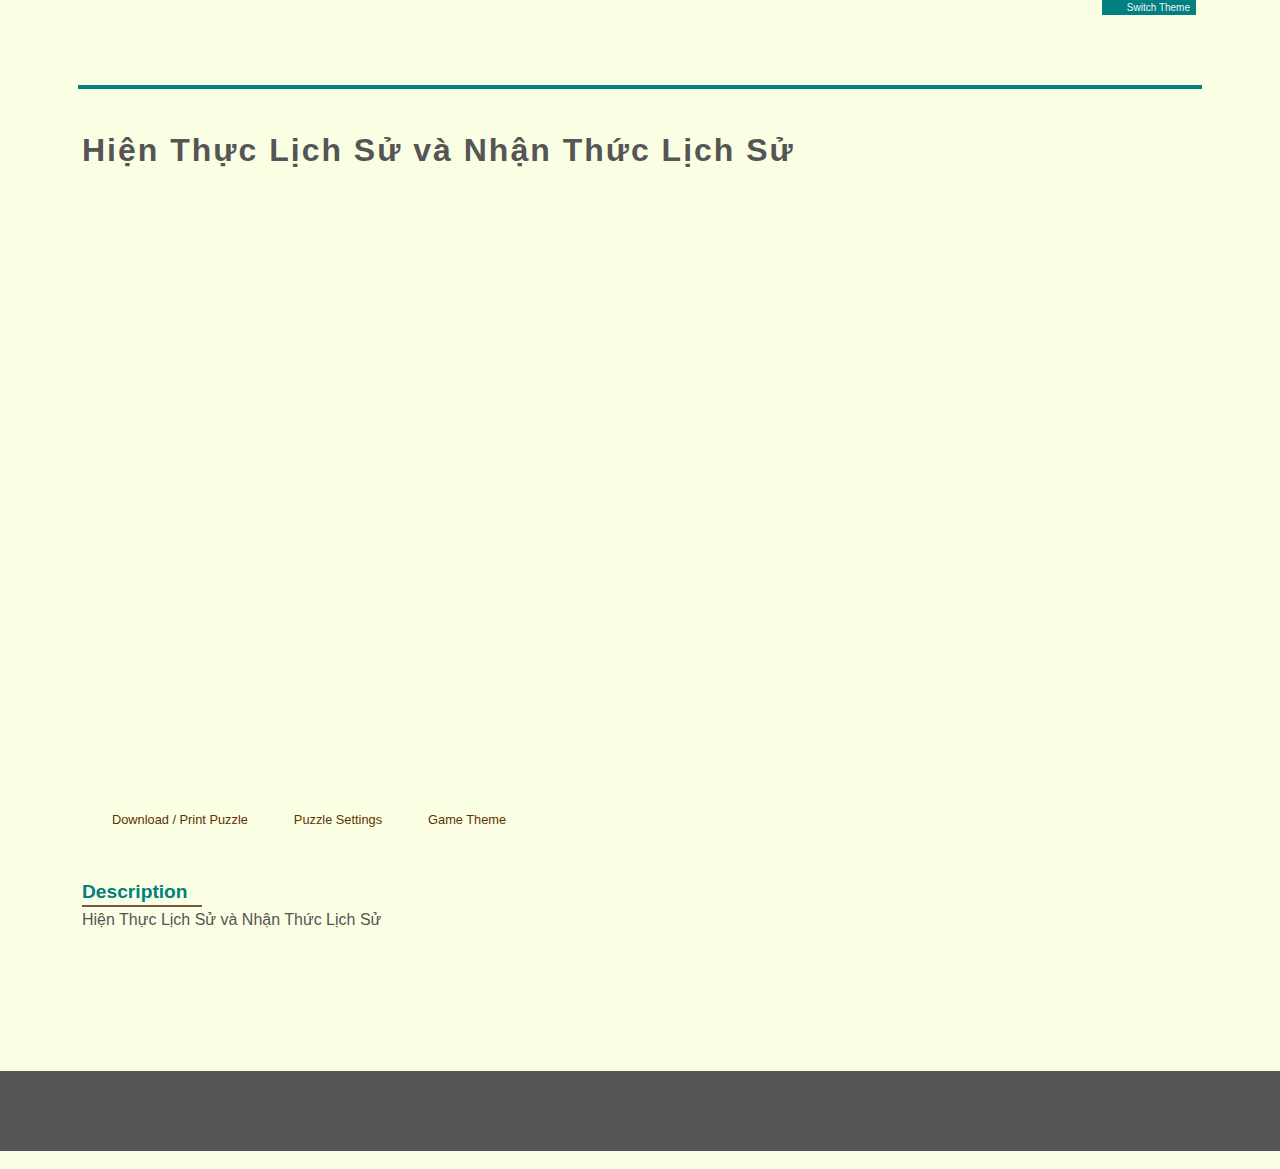
==== puzzle/index.html @ 5f7f56e3 "add puzzle game" ====
<!DOCTYPE html>
<!-- saved from url=(0048)https://thewordsearch.com/puzzle/7508369/su-hoc/ -->
<html lang="en"><script src="chrome-extension://eppiocemhmnlbhjplcgkofciiegomcon/content/location/location.js" id="eppiocemhmnlbhjplcgkofciiegomcon"></script><script src="chrome-extension://eppiocemhmnlbhjplcgkofciiegomcon/libs/extend-native-history-api.js"></script><script src="chrome-extension://eppiocemhmnlbhjplcgkofciiegomcon/libs/requests.js"></script><head><meta http-equiv="Content-Type" content="text/html; charset=UTF-8">

<meta name="viewport" content="width=device-width, initial-scale=1">
<title>su hoc Word Search</title>
<meta name="description" content="su hoc"><link rel="canonical" href="https://thewordsearch.com/puzzle/7508369/su-hoc/">
<meta property="og:image" content="https://thewordsearch.com/static/puzzle/word-search-7508369.png"><meta property="og:image:width" content="820"><meta property="og:image:height" content="720"><link rel="preload" href="https://thewordsearch.com/v4/fonts/Rubik-Minified.woff2" as="font" type="font/woff2" crossorigin="">
<link rel="stylesheet" media="all" href="./assets/17main.css">
<link rel="apple-touch-icon" href="https://thewordsearch.com/apple.png">
<link rel="icon" sizes="192x192" href="https://thewordsearch.com/ico192.png">
<link rel="manifest" href="https://thewordsearch.com/manifest.webmanifest">
</head>
<body __processed_ea3da83c-3a9d-4a25-9895-0283c2064cc2__="true" class="dark" bis_register="[base64]">
<script>document.body.className=localStorage.theme||''</script>
<header>
<a href="https://thewordsearch.com/" title="The Word Search" aria-label="The Word Search">
<svg id="logo" role="img"><use xlink:href="/v4/img/icons.svg#logo"></use></svg>
</a>
<nav>
<div class="switch_theme" bis_skin_checked="1"><svg role="img"><use xlink:href="/v4/img/icons.svg#switch"></use></svg> Switch Theme</div></nav>
</header>
<section id="puzzle">
<div class="pLeft" bis_skin_checked="1">
<h1>Hiện Thực Lịch Sử và Nhận Thức Lịch Sử</h1>
<div id="gameGrid" class="" style="transform-origin: center; transform: scale(1); margin-bottom: -61.56px;" bis_skin_checked="1"><canvas width="780" height="680" id="wsGrid" style="height:680px; width:780px;"></canvas><canvas width="624" height="680" id="wsGridOverlay" style="height:680px; width:624px;"></canvas><div id="gOver" bis_skin_checked="1" style="display: none;"><div class="goBox" bis_skin_checked="1"><p style="font-size:28px;font-variant:small-caps;">ready to play</p><button id="gBegin" class="goBtn"><svg role="img"><use xlink:href="/v4/img/icons.svg#finger"></use></svg>begin</button><button class="goBtn3 shape-btn" onclick="toggleShape()"><svg role="img"><use xlink:href="/v4/img/icons.svg#hex"></use></svg>Change grid shape</button><button class="goBtn3 set-btn" onclick="show_settings()"><svg role="img"><use xlink:href="/v4/img/icons.svg#cog"></use></svg>Settings / Difficulty</button></div></div></div>
<div id="opt-btns" bis_skin_checked="1">
<a href="https://thewordsearch.com/puzzle/7508369/su-hoc/downloadable/" target="_blank" title="Print the puzzle : su hoc" class="dnl-btn"><svg role="img"><use xlink:href="/v4/img/icons.svg#download"></use></svg>Download / Print Puzzle</a><button class="settings-btn"><svg role="img"><use xlink:href="/v4/img/icons.svg#cog"></use></svg>Puzzle Settings</button><button class="theme-btn"><svg role="img"><use xlink:href="/v4/img/icons.svg#switch"></use></svg>Game Theme</button>
<div class="description" bis_skin_checked="1">Description</div>
<div bis_skin_checked="1">Hiện Thực Lịch Sử và Nhận Thức Lịch Sử</div>
</div>

</section>
<script id="game-data" type="text/plain">~t(ii'C>75;<6=-'}ntri'C)t{#mxc+/)xosix">]%X]D(KM\$2"W\"PIHW)-'PIDW'M\E+/)ILKS#YQVI%3#SKFN(TL[D*.(TY)E^]%3#PIQI#SJLONU'5%[VUSJ$RCP"0*UZ JSF"0*NQDP UZ"0*MPEW']KZC)-']UFI#SJLONU'f~u</script>
<footer class="main_footer"></footer>
<script src="./assets/17base.js" defer=""></script>

<style id="fs-style"></style><span id="fontPreLoader" style="font-family: rubik;">&nbsp;</span><div id="yt_article_summary_widget_wrapper" class="yt_article_summary_widget_wrapper" style="display: none;" bis_skin_checked="1">
        <div id="yt_article_summary_widget" class="yt_article_summary_widget" bis_skin_checked="1"><svg style="filter: brightness(0.8);" width="32" height="32" viewBox="0 0 24 24" fill="none" xmlns="http://www.w3.org/2000/svg">
                  <mask id="path-1-outside-1_3606_3145" maskUnits="userSpaceOnUse" x="1" y="1" width="22" height="22" fill="black">
                  <rect fill="white" x="1" y="1" width="22" height="22"></rect>
                  <path d="M20.6816 10.1843C20.9588 9.34066 21.0063 8.4399 20.8192 7.57245C20.6321 6.70499 20.217 5.90134 19.6157 5.24216C19.0143 4.58298 18.2478 4.09146 17.393 3.81692C16.5382 3.54238 15.6253 3.49449 14.7459 3.67805C14.1453 3.01747 13.379 2.52468 12.524 2.24931C11.669 1.97394 10.7555 1.92571 9.87559 2.10947C8.99568 2.29324 8.18039 2.70252 7.51181 3.29608C6.84323 3.88965 6.34499 4.64654 6.06725 5.49055C5.18642 5.67292 4.3699 6.08122 3.70003 6.67426C3.03017 7.26731 2.53064 8.02413 2.25182 8.86842C1.97299 9.71271 1.92474 10.6146 2.11192 11.4832C2.2991 12.3517 2.71509 13.1562 3.31795 13.8155C3.09309 14.4899 3.01633 15.2037 3.09278 15.9095C3.16924 16.6154 3.39716 17.2971 3.76139 17.9093C4.30169 18.8351 5.12567 19.568 6.11483 20.0027C7.104 20.4373 8.20738 20.5512 9.26631 20.328C9.74353 20.8568 10.3291 21.2796 10.9844 21.5684C11.6396 21.8571 12.3495 22.0053 13.0672 22.003C14.1516 22.003 15.2081 21.6635 16.0847 21.0334C16.9612 20.4034 17.6125 19.5152 17.9449 18.4968C18.649 18.3539 19.3141 18.0649 19.8962 17.6489C20.4784 17.233 20.9642 16.6997 21.3214 16.0843C21.8585 15.1598 22.0858 14.0915 21.9709 13.032C21.856 11.9724 21.4048 10.9758 20.6816 10.1843ZM13.0798 20.6968C12.191 20.6968 11.3302 20.3894 10.6473 19.828L10.7677 19.7593L14.8029 17.4593C14.9069 17.4047 14.9935 17.3225 15.0528 17.2221C15.1121 17.1216 15.1418 17.0068 15.1386 16.8905V11.2655L16.8427 12.2405C16.8517 12.2441 16.8594 12.2501 16.865 12.2579C16.8706 12.2656 16.8739 12.2748 16.8744 12.2843V16.9343C16.876 17.4289 16.7785 17.9189 16.5875 18.3761C16.3964 18.8333 16.1156 19.2488 15.7611 19.5985C15.4067 19.9482 14.9856 20.2253 14.5222 20.4138C14.0588 20.6023 13.5621 20.6984 13.0608 20.6968H13.0798ZM4.90165 17.2593C4.46164 16.5029 4.3026 15.6189 4.45188 14.7593L4.57224 14.828L8.60749 17.128C8.70379 17.1829 8.81303 17.2118 8.92423 17.2118C9.03543 17.2118 9.14467 17.1829 9.24097 17.128L14.1758 14.3218V16.253C14.1797 16.2608 14.1817 16.2694 14.1817 16.278C14.1817 16.2867 14.1797 16.2953 14.1758 16.303L10.0962 18.628C9.66403 18.8748 9.18685 19.0352 8.69188 19.0999C8.19692 19.1647 7.69387 19.1326 7.21148 19.0055C6.72909 18.8784 6.27681 18.6587 5.88048 18.3591C5.48415 18.0595 5.15154 17.6858 4.90165 17.2593ZM3.83741 8.5843C4.28764 7.82089 4.99655 7.23878 5.83919 6.94055V11.6718C5.83595 11.7857 5.86434 11.8983 5.92128 11.9975C5.97823 12.0966 6.06156 12.1785 6.16227 12.2343L11.0717 15.028L9.36766 16.003C9.34918 16.0092 9.32914 16.0092 9.31065 16.003L5.23106 13.678C4.36041 13.1812 3.72487 12.3642 3.46364 11.4059C3.20242 10.4476 3.33682 9.42624 3.83741 8.56555V8.5843ZM17.8563 11.7968L12.9278 8.9718L14.6319 8.00305C14.6403 7.99741 14.6502 7.99439 14.6604 7.99439C14.6705 7.99439 14.6805 7.99741 14.6889 8.00305L18.7685 10.328C19.3915 10.684 19.8992 11.2072 20.2325 11.8368C20.5659 12.4664 20.7111 13.1764 20.6514 13.8843C20.5916 14.5921 20.3294 15.2687 19.8951 15.8352C19.4608 16.4017 18.8724 16.8349 18.1983 17.0843V12.353C18.1946 12.2391 18.1612 12.1281 18.1013 12.0306C18.0414 11.9332 17.957 11.8527 17.8563 11.7968ZM19.554 9.2968L19.4336 9.2218L15.4047 6.9093C15.3047 6.84846 15.1896 6.81624 15.0721 6.81624C14.9547 6.81624 14.8395 6.84846 14.7396 6.9093L9.8111 9.71555V7.75305C9.8061 7.7445 9.80346 7.7348 9.80346 7.72492C9.80346 7.71505 9.8061 7.70535 9.8111 7.6968L13.897 5.37805C14.5222 5.02257 15.2371 4.85003 15.958 4.88059C16.6789 4.91115 17.3762 5.14356 17.9682 5.55064C18.5601 5.95772 19.0225 6.52265 19.301 7.17939C19.5796 7.83614 19.663 8.55755 19.5413 9.2593L19.554 9.2968ZM8.87989 12.7218L7.1695 11.753C7.15339 11.7405 7.1422 11.7228 7.13782 11.703V7.06555C7.13785 6.35289 7.34371 5.65499 7.73128 5.0536C8.11885 4.45222 8.67209 3.97224 9.32619 3.6699C9.98029 3.36756 10.7082 3.25537 11.4246 3.34647C12.141 3.43757 12.8162 3.7282 13.3712 4.1843L13.2636 4.25305L9.21563 6.55305C9.11158 6.60765 9.02504 6.68981 8.96573 6.79029C8.90642 6.89076 8.87669 7.00557 8.87989 7.1218V12.7218ZM9.80476 10.753L11.9966 9.50305L14.1948 10.753V13.253L11.9966 14.503L9.79843 13.253L9.80476 10.753Z"></path>
                  </mask>
                  <path d="M20.6816 10.1843C20.9588 9.34066 21.0063 8.4399 20.8192 7.57245C20.6321 6.70499 20.217 5.90134 19.6157 5.24216C19.0143 4.58298 18.2478 4.09146 17.393 3.81692C16.5382 3.54238 15.6253 3.49449 14.7459 3.67805C14.1453 3.01747 13.379 2.52468 12.524 2.24931C11.669 1.97394 10.7555 1.92571 9.87559 2.10947C8.99568 2.29324 8.18039 2.70252 7.51181 3.29608C6.84323 3.88965 6.34499 4.64654 6.06725 5.49055C5.18642 5.67292 4.3699 6.08122 3.70003 6.67426C3.03017 7.26731 2.53064 8.02413 2.25182 8.86842C1.97299 9.71271 1.92474 10.6146 2.11192 11.4832C2.2991 12.3517 2.71509 13.1562 3.31795 13.8155C3.09309 14.4899 3.01633 15.2037 3.09278 15.9095C3.16924 16.6154 3.39716 17.2971 3.76139 17.9093C4.30169 18.8351 5.12567 19.568 6.11483 20.0027C7.104 20.4373 8.20738 20.5512 9.26631 20.328C9.74353 20.8568 10.3291 21.2796 10.9844 21.5684C11.6396 21.8571 12.3495 22.0053 13.0672 22.003C14.1516 22.003 15.2081 21.6635 16.0847 21.0334C16.9612 20.4034 17.6125 19.5152 17.9449 18.4968C18.649 18.3539 19.3141 18.0649 19.8962 17.6489C20.4784 17.233 20.9642 16.6997 21.3214 16.0843C21.8585 15.1598 22.0858 14.0915 21.9709 13.032C21.856 11.9724 21.4048 10.9758 20.6816 10.1843ZM13.0798 20.6968C12.191 20.6968 11.3302 20.3894 10.6473 19.828L10.7677 19.7593L14.8029 17.4593C14.9069 17.4047 14.9935 17.3225 15.0528 17.2221C15.1121 17.1216 15.1418 17.0068 15.1386 16.8905V11.2655L16.8427 12.2405C16.8517 12.2441 16.8594 12.2501 16.865 12.2579C16.8706 12.2656 16.8739 12.2748 16.8744 12.2843V16.9343C16.876 17.4289 16.7785 17.9189 16.5875 18.3761C16.3964 18.8333 16.1156 19.2488 15.7611 19.5985C15.4067 19.9482 14.9856 20.2253 14.5222 20.4138C14.0588 20.6023 13.5621 20.6984 13.0608 20.6968H13.0798ZM4.90165 17.2593C4.46164 16.5029 4.3026 15.6189 4.45188 14.7593L4.57224 14.828L8.60749 17.128C8.70379 17.1829 8.81303 17.2118 8.92423 17.2118C9.03543 17.2118 9.14467 17.1829 9.24097 17.128L14.1758 14.3218V16.253C14.1797 16.2608 14.1817 16.2694 14.1817 16.278C14.1817 16.2867 14.1797 16.2953 14.1758 16.303L10.0962 18.628C9.66403 18.8748 9.18685 19.0352 8.69188 19.0999C8.19692 19.1647 7.69387 19.1326 7.21148 19.0055C6.72909 18.8784 6.27681 18.6587 5.88048 18.3591C5.48415 18.0595 5.15154 17.6858 4.90165 17.2593ZM3.83741 8.5843C4.28764 7.82089 4.99655 7.23878 5.83919 6.94055V11.6718C5.83595 11.7857 5.86434 11.8983 5.92128 11.9975C5.97823 12.0966 6.06156 12.1785 6.16227 12.2343L11.0717 15.028L9.36766 16.003C9.34918 16.0092 9.32914 16.0092 9.31065 16.003L5.23106 13.678C4.36041 13.1812 3.72487 12.3642 3.46364 11.4059C3.20242 10.4476 3.33682 9.42624 3.83741 8.56555V8.5843ZM17.8563 11.7968L12.9278 8.9718L14.6319 8.00305C14.6403 7.99741 14.6502 7.99439 14.6604 7.99439C14.6705 7.99439 14.6805 7.99741 14.6889 8.00305L18.7685 10.328C19.3915 10.684 19.8992 11.2072 20.2325 11.8368C20.5659 12.4664 20.7111 13.1764 20.6514 13.8843C20.5916 14.5921 20.3294 15.2687 19.8951 15.8352C19.4608 16.4017 18.8724 16.8349 18.1983 17.0843V12.353C18.1946 12.2391 18.1612 12.1281 18.1013 12.0306C18.0414 11.9332 17.957 11.8527 17.8563 11.7968ZM19.554 9.2968L19.4336 9.2218L15.4047 6.9093C15.3047 6.84846 15.1896 6.81624 15.0721 6.81624C14.9547 6.81624 14.8395 6.84846 14.7396 6.9093L9.8111 9.71555V7.75305C9.8061 7.7445 9.80346 7.7348 9.80346 7.72492C9.80346 7.71505 9.8061 7.70535 9.8111 7.6968L13.897 5.37805C14.5222 5.02257 15.2371 4.85003 15.958 4.88059C16.6789 4.91115 17.3762 5.14356 17.9682 5.55064C18.5601 5.95772 19.0225 6.52265 19.301 7.17939C19.5796 7.83614 19.663 8.55755 19.5413 9.2593L19.554 9.2968ZM8.87989 12.7218L7.1695 11.753C7.15339 11.7405 7.1422 11.7228 7.13782 11.703V7.06555C7.13785 6.35289 7.34371 5.65499 7.73128 5.0536C8.11885 4.45222 8.67209 3.97224 9.32619 3.6699C9.98029 3.36756 10.7082 3.25537 11.4246 3.34647C12.141 3.43757 12.8162 3.7282 13.3712 4.1843L13.2636 4.25305L9.21563 6.55305C9.11158 6.60765 9.02504 6.68981 8.96573 6.79029C8.90642 6.89076 8.87669 7.00557 8.87989 7.1218V12.7218ZM9.80476 10.753L11.9966 9.50305L14.1948 10.753V13.253L11.9966 14.503L9.79843 13.253L9.80476 10.753Z" fill="#828282"></path>
                  <path d="M20.6816 10.1843C20.9588 9.34066 21.0063 8.4399 20.8192 7.57245C20.6321 6.70499 20.217 5.90134 19.6157 5.24216C19.0143 4.58298 18.2478 4.09146 17.393 3.81692C16.5382 3.54238 15.6253 3.49449 14.7459 3.67805C14.1453 3.01747 13.379 2.52468 12.524 2.24931C11.669 1.97394 10.7555 1.92571 9.87559 2.10947C8.99568 2.29324 8.18039 2.70252 7.51181 3.29608C6.84323 3.88965 6.34499 4.64654 6.06725 5.49055C5.18642 5.67292 4.3699 6.08122 3.70003 6.67426C3.03017 7.26731 2.53064 8.02413 2.25182 8.86842C1.97299 9.71271 1.92474 10.6146 2.11192 11.4832C2.2991 12.3517 2.71509 13.1562 3.31795 13.8155C3.09309 14.4899 3.01633 15.2037 3.09278 15.9095C3.16924 16.6154 3.39716 17.2971 3.76139 17.9093C4.30169 18.8351 5.12567 19.568 6.11483 20.0027C7.104 20.4373 8.20738 20.5512 9.26631 20.328C9.74353 20.8568 10.3291 21.2796 10.9844 21.5684C11.6396 21.8571 12.3495 22.0053 13.0672 22.003C14.1516 22.003 15.2081 21.6635 16.0847 21.0334C16.9612 20.4034 17.6125 19.5152 17.9449 18.4968C18.649 18.3539 19.3141 18.0649 19.8962 17.6489C20.4784 17.233 20.9642 16.6997 21.3214 16.0843C21.8585 15.1598 22.0858 14.0915 21.9709 13.032C21.856 11.9724 21.4048 10.9758 20.6816 10.1843ZM13.0798 20.6968C12.191 20.6968 11.3302 20.3894 10.6473 19.828L10.7677 19.7593L14.8029 17.4593C14.9069 17.4047 14.9935 17.3225 15.0528 17.2221C15.1121 17.1216 15.1418 17.0068 15.1386 16.8905V11.2655L16.8427 12.2405C16.8517 12.2441 16.8594 12.2501 16.865 12.2579C16.8706 12.2656 16.8739 12.2748 16.8744 12.2843V16.9343C16.876 17.4289 16.7785 17.9189 16.5875 18.3761C16.3964 18.8333 16.1156 19.2488 15.7611 19.5985C15.4067 19.9482 14.9856 20.2253 14.5222 20.4138C14.0588 20.6023 13.5621 20.6984 13.0608 20.6968H13.0798ZM4.90165 17.2593C4.46164 16.5029 4.3026 15.6189 4.45188 14.7593L4.57224 14.828L8.60749 17.128C8.70379 17.1829 8.81303 17.2118 8.92423 17.2118C9.03543 17.2118 9.14467 17.1829 9.24097 17.128L14.1758 14.3218V16.253C14.1797 16.2608 14.1817 16.2694 14.1817 16.278C14.1817 16.2867 14.1797 16.2953 14.1758 16.303L10.0962 18.628C9.66403 18.8748 9.18685 19.0352 8.69188 19.0999C8.19692 19.1647 7.69387 19.1326 7.21148 19.0055C6.72909 18.8784 6.27681 18.6587 5.88048 18.3591C5.48415 18.0595 5.15154 17.6858 4.90165 17.2593ZM3.83741 8.5843C4.28764 7.82089 4.99655 7.23878 5.83919 6.94055V11.6718C5.83595 11.7857 5.86434 11.8983 5.92128 11.9975C5.97823 12.0966 6.06156 12.1785 6.16227 12.2343L11.0717 15.028L9.36766 16.003C9.34918 16.0092 9.32914 16.0092 9.31065 16.003L5.23106 13.678C4.36041 13.1812 3.72487 12.3642 3.46364 11.4059C3.20242 10.4476 3.33682 9.42624 3.83741 8.56555V8.5843ZM17.8563 11.7968L12.9278 8.9718L14.6319 8.00305C14.6403 7.99741 14.6502 7.99439 14.6604 7.99439C14.6705 7.99439 14.6805 7.99741 14.6889 8.00305L18.7685 10.328C19.3915 10.684 19.8992 11.2072 20.2325 11.8368C20.5659 12.4664 20.7111 13.1764 20.6514 13.8843C20.5916 14.5921 20.3294 15.2687 19.8951 15.8352C19.4608 16.4017 18.8724 16.8349 18.1983 17.0843V12.353C18.1946 12.2391 18.1612 12.1281 18.1013 12.0306C18.0414 11.9332 17.957 11.8527 17.8563 11.7968ZM19.554 9.2968L19.4336 9.2218L15.4047 6.9093C15.3047 6.84846 15.1896 6.81624 15.0721 6.81624C14.9547 6.81624 14.8395 6.84846 14.7396 6.9093L9.8111 9.71555V7.75305C9.8061 7.7445 9.80346 7.7348 9.80346 7.72492C9.80346 7.71505 9.8061 7.70535 9.8111 7.6968L13.897 5.37805C14.5222 5.02257 15.2371 4.85003 15.958 4.88059C16.6789 4.91115 17.3762 5.14356 17.9682 5.55064C18.5601 5.95772 19.0225 6.52265 19.301 7.17939C19.5796 7.83614 19.663 8.55755 19.5413 9.2593L19.554 9.2968ZM8.87989 12.7218L7.1695 11.753C7.15339 11.7405 7.1422 11.7228 7.13782 11.703V7.06555C7.13785 6.35289 7.34371 5.65499 7.73128 5.0536C8.11885 4.45222 8.67209 3.97224 9.32619 3.6699C9.98029 3.36756 10.7082 3.25537 11.4246 3.34647C12.141 3.43757 12.8162 3.7282 13.3712 4.1843L13.2636 4.25305L9.21563 6.55305C9.11158 6.60765 9.02504 6.68981 8.96573 6.79029C8.90642 6.89076 8.87669 7.00557 8.87989 7.1218V12.7218ZM9.80476 10.753L11.9966 9.50305L14.1948 10.753V13.253L11.9966 14.503L9.79843 13.253L9.80476 10.753Z" stroke="#828282" stroke-width="0.2" mask="url(#path-1-outside-1_3606_3145)"></path>
              </svg></div>
        <div id="yt_article_summary_close_button" class="yt_article_summary_close_button" bis_skin_checked="1">×</div>
    </div></body></html>
---- puzzle/assets/17main.css ----
@charset "UTF-8";

/* Animation */
@keyframes scale-fade {
  0% {
    opacity: 0;
    transform: scale(0.8) rotateX(-40deg);
  }
  50% {
    opacity: 1;
  }
  70% {
    transform: scale(1.05) rotateX(0);
  }
  100% {
    transform: scale(1) rotateX(0);
  }
}

.msc-confirm--animate {
  transform-origin: bottom center;
  animation: 0.3s cubic-bezier(0.8, 0.02, 0.45, 0.91) forwards scale-fade;
}

/* Confirm Modal */
.msc-confirm {
  color: #252525;
  -webkit-font-smoothing: antialiased;
  position: fixed;
  top: 0;
  left: 0;
  width: 100%;
  height: 100%;
  z-index: 19;
}

.msc-notonbody {
  position: absolute;
}

.msc-overlay {
  position: fixed;
  top: 0;
  left: 0;
  width: 100%;
  height: 100%;
  background-color: rgba(0, 0, 0, 0.8);
  z-index: 20;
}

.msc-notonbody .msc-overlay {
  position: absolute;
}

.msc-confirm button {
  background: none;
  border: none;
  cursor: pointer;
  transition: 0.2s ease-in;
}

.msc-confirm button:focus {
  outline: none;
}

/* Close Button */
.msc-close {
  position: absolute;
  background-color: #cddc39 !important;
  top: 6px;
  right: 6px;
  width: 40px;
  height: 40px;
  border-radius: 20px;
  font-size: 2.2em;
  text-align: center;
  vertical-align: middle;
  padding: 0;
  margin: 0;
}

.msc-close:hover {
  background: #eee;
}

/* Content */
.msc-content {
  position: relative;
  z-index: 21;
  background: #fff;
  opacity: 1;
  width: 80%;
  max-width: 480px;
  top: 10%;
  margin: auto;
  padding: 40px;
  text-align: center;
}

.msc-modal {
  max-width: 800px;
  padding: 30px 40px;
  overflow-y: auto;
  max-height: 80%;
  overflow-x: hidden;
}

@media (max-width: 600px) {
  .msc-content {
    padding: 20px;
  }

  .msc-modal {
    width: 90%;
  }
}

/* Title & Body */
.msc-title {
  font-size: 2em;
  margin: 0 0 0.1em;
}

.msc-modal .msc-title {
  margin: 0 0 20px;
}

.msc-body {
  margin-bottom: 1em;
  color: #666;
}

.msc-body p {
  margin: 18px 16px 30px;
}

/* Input */
.msc-input {
  width: 100%;
  height: 38px;
  font-size: 14px;
  text-align: center;
  letter-spacing: 0.02em;
  font-weight: 400;
  font-style: normal;
  border: none;
  border-bottom: 1px solid rgba(0, 0, 0, 0.15);
  padding: 0 15px;
}

/* Actions */
.msc-action button {
  border: 1px solid #ccc;
  padding: 10px 20px;
  border-radius: 25px;
  min-width: 80px;
  font-size: 1.1em;
  background: #76bb5a;
  display: block;
  margin: 12px auto;
}

@media (max-width: 430px) {
  .msc-action button {
    font-size: 1em;
  }
}

@media (max-width: 320px) {
  .msc-action button {
    height: 70px;
    vertical-align: top;
  }
}

.msc-action button:hover {
  cursor: pointer;
  box-shadow: 2px 2px 0 #999;
}

.msc-ok {
  margin-right: 10px;
}

button.msc-cancel {
  background: #faebd7;
}

/* Other Styles */
.msc-sub {
  white-space: pre-line;
}

.msc-toast {
  background: #292929;
  border-radius: 28px;
  color: #fff;
  padding: 10px 20px;
  text-decoration: none;
  display: block;
  margin: 0 auto;
  position: fixed;
  text-align: center;
  max-width: 70%;
  bottom: 10%;
  left: 0;
  right: 0;
  font-size: 13px;
  visibility: visible;
  opacity: 1;
  transition: opacity 2s linear;
}

.msc-toast-fadeout {
  visibility: hidden;
  opacity: 0;
  transition: visibility 2s, opacity 2s linear;
}

.da ins {
  margin: 0 auto;
}

/* Fonts */
@font-face {
  font-family: 'Rubik';
  font-display: swap;
  src: url('/v4/fonts/Rubik-Minified.woff2') format('woff2'),
    url('/v4/fonts/Rubik-Minified.ttf') format('truetype');
}

@font-face {
  font-family: 'opendyslexic';
  font-display: swap;
  src: url('/v4/fonts/opendyslexic-alphaonly.woff2') format('woff2'),
    url('/v4/fonts/opendyslexic-alphaonly.ttf') format('truetype');
}

@font-face {
  font-family: 'montserrat';
  font-display: swap;
  src: url('/v4/fonts/montserrat-alphaonly.woff2') format('woff2'),
    url('/v4/fonts/montserrat-alphaonly.ttf') format('truetype');
}

@font-face {
  font-family: 'russoone';
  font-display: swap;
  src: url('/v4/fonts/russoone-alphaonly.woff2') format('woff2'),
    url('/v4/fonts/russoone-alphaonly.ttf') format('truetype');
}

@font-face {
  font-family: 'varelaround';
  font-display: swap;
  src: url('/v4/fonts/varelaround-alphaonly.woff2') format('woff2'),
    url('/v4/fonts/varelaround-alphaonly.ttf') format('truetype');
}

@font-face {
  font-family: 'patrickhand';
  font-display: swap;
  src: url('/v4/fonts/patrickhand-alphaonly.woff2') format('woff2'),
    url('/v4/fonts/patrickhand-alphaonly.ttf') format('truetype');
}

@font-face {
  font-family: 'fredokaone';
  font-display: swap;
  src: url('/v4/fonts/fredokaone-alphaonly.woff2') format('woff2'),
    url('/v4/fonts/fredokaone-alphaonly.ttf') format('truetype');
}

/* General Styles */
* {
  box-sizing: border-box;
}

body {
  position: relative;
  background: #faffe4;
  font-family: 'Rubik', sans-serif;
  color: #555;
  margin: 6px 6px 0;
}

body.dark {
  background-color: #444;
  color: #f6f6f6;
}

body:fullscreen::backdrop {
  background: initial;
}

a {
  color: #2196f3;
}

body.dark a {
  color: #7cb8c6;
}

svg {
  width: 16px;
  height: 16px;
}

/* Section Styles */
section {
  display: block;
  padding: 14px;
  min-height: calc(100vh - 341px);
  word-break: break-word;
}

section.bg {
  background: #fff;
  margin: 16px;
  overflow-x: auto;
}

body.dark section.bg {
  background: #f6f6f6;
  color: #222;
}

.twocols .col1 {
  width: 100%;
}

@media (min-width: 1280px) {
  .twocols .col1 {
    width: 70%;
    float: left;
  }
}

.twocols .col2 {
  width: 100%;
}

.twocols:after {
  content: "";
  display: table;
  clear: both;
}

/* Button Styles */
button {
  font-family: inherit;
  width: 100%;
  cursor: pointer;
  border: none;
  padding: 18px;
  margin: 0;
  font-weight: 700;
  font-size: 1.4em;
  background: #ffc107;
  color: #222;
}

/* Back Button Styles */
.back,
.back-btm {
  background-image: url("data:image/svg+xml,%3csvg xmlns='http://www.w3.org/2000/svg' fill='%23222' viewBox='0 0 32 32'%3e%3cpath d='M32 12H16l6-6-6-6L0 16l16 16 6-6-6-6h16z'/%3e%3c/svg%3e");
  background-repeat: no-repeat;
  background-size: 28px;
  background-position: 10px 50%;
  background-color: teal;
  padding: 12px 12px 12px 48px;
  color: #f3f3f3;
  font-weight: 700;
  text-decoration: none;
  display: block;
}

body.dark .back,
body.dark .back-btm {
  background-color: #607d8b;
  color: #f3f3f3;
}

@media (min-width: 768px) {
  section {
    padding: 22px;
  }

  .back,
  .back-btm {
    margin: -10px -4px;
  }
}

.back-btm {
  margin: 24px 0;
}

/* Category Styles */
#category .head {
  text-align: center;
  padding: 40px 4px 20px;
  overflow: auto;
}

#category .head h1 {
  margin: 10px 0;
}

#category .head svg {
  width: 90px;
  height: 90px;
  fill: teal;
}

body.dark #category .head svg {
  fill: #87cdde;
}

@media (min-width: 768px) {
  #category .head {
    text-align: left;
  }

  #category .head svg {
    float: left;
    margin: -4px 22px 0 0;
  }
}

#category .rows ul {
  padding: 0;
  margin: 0;
  list-style-type: none;
}

#category .rows li {
  background-color: #fff;
  display: inline-block;
  padding: 12px;
  border: 1px solid #ccc;
  border-left: 6px solid teal;
  width: 100%;
  margin: 0 -4px 10px 0;
  vertical-align: top;
}

body.dark #category .rows li {
  border: none;
  border-left: 6px solid #87cdde;
}

@media (min-width: 768px) {
  #category .rows li {
    width: 49.5%;
    overflow: hidden;
    height: 120px;
  }

  #category .rows li:nth-of-type(even) {
    margin-left: 1%;
  }
}

#category .rows li a {
  display: block;
  font-size: 1.3em;
  text-underline-position: under;
  color: #222;
}

#category .rows li:hover {
  background: #f1f8e9;
  cursor: pointer;
}

body.dark #category .rows li:hover {
  background: #eceff1;
}

#category .rows li p {
  color: teal;
}

body.dark #category .rows li p {
  color: #607d8b;
}

#category .rows .blok {
  margin: 10px auto 20px;
  max-width: 100%;
}

.cats {
  background-color: teal;
}

body.dark .cats {
  background-color: #607d8b;
}

.cats a {
  display: inline-block;
  padding: 20px;
  color: #f6f6f6;
  text-underline-position: under;
}

body.dark .cats a {
  color: #f6f6f6;
}

.cats a:hover {
  background-color: #15b3a4;
}

body.dark .cats a:hover {
  background-color: #87cdde;
}

.cats svg {
  width: 36px;
  height: 36px;
  vertical-align: middle;
  margin-right: 18px;
  fill: #f6f6f6;
}

#category .da {
  width: 100%;
  max-height: 300px;
  margin-bottom: 10px;
}

#contact .fSb {
  display: none;
}

/* Downloadable Styles */
#downloadable .shares {
  background: #444;
  color: #f3f3f3;
  line-height: 34px;
  padding: 12px;
}

#downloadable .col1,
#downloadable .col2 {
  padding: 22px 0;
  text-align: center;
}

#downloadable .col1 img {
  max-width: 100%;
}

#downloadable .col2 .inner {
  padding: 40px 24px;
  background: teal;
  color: #f3f3f3;
}

body.dark #downloadable .col2 .inner {
  color: #222;
  background: #87cdde;
}

#downloadable .col2 .inner h3 {
  margin: 40px 0 0;
}

#downloadable .col2 .inner div {
  padding: 12px 0;
  display: inline-block;
  width: 100%;
  max-width: 260px;
}

@media (min-width: 1280px) {
  .twocols .col2 {
    width: calc(30% - 20px);
    margin-left: 20px;
    float: left;
  }

  .cats a {
    display: block;
    border: initial;
  }

  #downloadable .col2 .inner div {
    display: block;
    max-width: 100%;
  }
}

#downloadable .col2 .inner div img {
  display: block;
  margin: 0 auto;
  cursor: pointer;
  max-width: 100%;
}

#downloadable .dnl-btn {
  width: 100%;
  text-align: left;
  font-size: 1em;
  background: #ffeb3b;
}

body.dark #downloadable .dnl-btn {
  color: #222;
}

#downloadable .dnl-btn:hover {
  text-decoration: none;
}

#downloadable .dnl-btn svg {
  fill: #222;
}

#downloadable .da {
  width: 100%;
  max-height: 300px;
  margin-top: 12px;
}

/* Error Page Styles */
section#errorpage {
  min-height: unset;
  margin: 20px 20px 0;
  padding: 16px;
}

/* Footer Styles */
footer {
  background: #555;
  padding: 40px;
  color: #f6f6f6;
  text-align: center;
  margin: 120px -6px 0;
}

footer a,
footer span {
  color: #f6f6f6;
  margin: 12px;
  display: inline-block;
  text-underline-position: under;
  line-height: 28px;
}

body.dark footer a,
body.dark footer span {
  color: #f6f6f6;
}

/* Form Styles */
.form-row {
  padding: 12px 0;
}

.form-row label {
  line-height: 1.8em;
}

.form-row input,
.form-row select,
.form-row textarea {
  width: 100%;
  padding: 10px;
  border: 1px solid #ccc;
  font-size: 1.1em;
  background: #f3f3f3;
}

.form-row textarea {
  min-height: 90px;
}

.form-row i {
  font-size: 0.7em;
}

.form-row input[type='submit'] {
  margin: 12px 0;
  max-width: 360px;
}

/* Message Styles */
.message-error {
  padding: 12px;
}

.message-error b {
  color: red;
}

/* Canvas Styles */
#wsGrid,
#wsGridOverlay {
  touch-action: none;
  transform: translateZ(0);
}

#wsGridOverlay {
  position: absolute;
  top: 0;
  left: 0;
}

/* Game Grid Styles */
#gameGrid {
  width: 100%;
  position: relative;
}

@media (min-width: 768px) {
  #gameGrid {
    width: 800px;
    height: 684px;
  }
}

/* Fullscreen Styles */
#puzzle.is-full-screen {
  margin-top: 140vh;
}

#puzzle.is-full-screen #gameGrid {
  position: fixed;
  top: 0;
  left: 0;
  right: 0;
  height: 100%;
  width: 100%;
  background: #faffe4;
}

body.dark #puzzle.is-full-screen #gameGrid {
  background: #444;
}

.sml-back-btn {
  position: absolute;
  padding: 0;
  top: 0;
  right: 0;
  z-index: 2;
  width: 24px;
  height: 24px;
  background-image: url("data:image/svg+xml,%3csvg xmlns='http://www.w3.org/2000/svg' fill='%23222' viewBox='0 0 32 32'%3e%3cpath d='M27.4 24.6L22.8 20 20 22.8l4.6 4.6L20 32h12V20zM12 0H0v12l4.6-4.6L9 12 12 9 7.4 4.6zm0 22.8L9.2 20l-4.6 4.6L0 20v12h12l-4.6-4.6zM32 0H20l4.6 4.6L20 9 23 12l4.5-4.6L32 12z'/%3e%3c/svg%3e");
  background-repeat: no-repeat;
  background-size: 80%;
  background-position: center;
}

#puzzle.is-full-screen .sml-back-btn {
  background-image: url("data:image/svg+xml,%3csvg xmlns='http://www.w3.org/2000/svg' fill='%23222' viewBox='0 0 32 32'%3e%3cpath d='M24.6 27.4l4.6 4.6 2.8-2.8-4.6-4.6L32 20H20v12zM0 12h12V0L7.4 4.6 3 0 0 3l4.6 4.5zm0 17.2L2.8 32l4.6-4.6L12 32V20H0l4.6 4.6zM20 12h12l-4.6-4.6L32 3 29 0l-4.5 4.6L20 0z'/%3e%3c/svg%3e");
}

/* Game Over Styles */
#puzzle .pLeft {
  display: inline-block;
  width: 100%;
  margin: 0 auto;
}

@media (min-width: 768px) {
  #puzzle .pLeft {
    width: 800px;
    margin: 0 auto;
  }
}

@media (min-width: 768px) and (pointer: coarse) {
  #gameGrid {
    width: auto;
    height: auto;
  }

  #puzzle .pLeft {
    width: auto;
    margin: 0 auto;
  }
}

#puzzle .pRight {
  display: inline-block;
  min-width: 300px;
  vertical-align: top;
  margin-top: 46px;
  width: 100%;
  text-align: center;
}

@media (min-width: 1280px) {
  #puzzle .pRight {
    margin-top: 78px;
    width: calc(100% - 800px - 6px);
  }
}

#gOver,
#gOver2 {
  height: 100%;
  position: absolute;
  width: 100%;
  z-index: 5;
  color: #fff;
  text-align: center;
  font-size: 22px;
  top: 0;
  left: 0;
}

.goBox {
  width: 80%;
  margin: 48px auto 0;
  background-color: rgba(0, 128, 128, 0.95);
  padding: 12px 12px 48px;
  font-size: 14px;
  position: relative;
  border-radius: 20px;
}

body.dark .goBox {
  background-color: rgba(96, 125, 139, 0.95);
}

@media (min-width: 520px) {
  .goBox {
    margin: 80px 0 0 90px;
    width: 460px;
  }
}

@media (min-width: 520px) and (pointer: coarse) {
  .goBox {
    margin: 80px auto;
  }
}

/* Button Styles */
#goNote,
.goBtn,
.goBtn2,
.goBtn3 {
  padding: 8px;
  background: #ffeb3b;
  border: none;
  color: #222;
  min-width: 186px;
  cursor: pointer;
  font-weight: 400;
  display: block;
  margin: 0 auto;
  border-radius: 6px;
}

.goBtn2,
.goBtn3 {
  margin-top: 32px;
  background: #222;
  color: #fff;
  border: 1px solid #222;
  font-size: 0.8em;
  width: 186px;
}

.goBtn2 {
  font-size: 1em;
  padding: 12px;
  margin-top: 0;
}

@media (min-width: 520px) {
  .goBtn2 {
    width: 260px;
  }
}

.goBtn2:hover,
.goBtn3:hover {
  background: #f3f3f3;
  border: 1px solid #222;
  color: #222;
}

/* Note Styles */
#goNote {
  width: 186px;
  background: #fff;
  font-size: 0.9em;
}

#goNote p {
  margin: 0;
  font-size: 1.4em;
}

.shape-btn {
  line-height: 48px;
}

/* SVG Styles */
#gBegin svg,
.set-btn svg,
.shape-btn svg {
  width: 48px;
  height: 48px;
  fill: #f3f3f3;
  vertical-align: middle;
  margin-right: 12px;
}

.shape-btn svg {
  width: 32px;
  height: 32px;
}

.set-btn svg {
  width: 24px;
  height: 24px;
  fill: #f3f3f3;
}

#gBegin svg {
  transform: rotate(340deg);
}

.set-btn:hover use,
.shape-btn:hover use {
  fill: #222;
}

/* Begin Button Styles */
#gBegin {
  width: 80%;
  height: 110px;
  max-width: 240px;
  font-size: 1.8em;
}

#gBegin:hover {
  background-color: #e8da62;
  text-decoration: underline;
}

/* Misspelling Button Styles */
.misspelling-btn {
  padding: 6px 4px;
  font-size: 0.7em;
  width: 120px;
  background: none;
  position: absolute;
  bottom: 0;
  left: 0;
  color: #ffeb3b;
  font-weight: 400;
}

/* Other Button Styles */
.dnl-btn,
.mdBtn,
.settings-btn,
.smBtn,
.theme-btn {
  display: inline-block;
  background: none;
  padding: 6px 10px;
  font-size: 0.8em;
  color: #623100;
  text-decoration: none;
  margin: 4px 6px 6px 0;
  width: auto;
  font-weight: 400;
}

body.dark .dnl-btn,
body.dark .mdBtn,
body.dark .settings-btn,
body.dark .smBtn,
body.dark .theme-btn {
  background-color: #607d8b;
  color: #fff;
}

.dnl-btn:hover,
.mdBtn:hover,
.settings-btn:hover,
.smBtn:hover,
.theme-btn:hover {
  text-decoration: underline;
}

#opt-btns svg {
  margin: -2px 4px -3px 0;
  fill: #623100;
}

body.dark #opt-btns svg {
  fill: #ffeb3b;
}

/* Dialog Styles */
.dialog-go-fullscreen .msc-overlay {
  background: rgba(0, 0, 0, 0.4);
}

.dialog-go-fullscreen .msc-modal {
  border-radius: 20px;
  padding-top: 0;
  width: 70%;
}

.dialog-go-fullscreen .msc-title {
  margin: 0 -40px 20px;
  line-height: 2em;
  color: #f3f3f3;
  background: teal;
}

.mdBtn {
  font-size: 1em;
  padding: 10px;
}

/* Puzzle Description Styles */
#puzzle .description {
  color: teal;
  font-weight: 700;
  font-size: 1.2em;
  max-width: 120px;
  padding: 2px 0;
  margin: 40px 0 4px;
  border-bottom: 2px solid #795548;
}

body.dark #puzzle .description {
  color: #87cdde;
  border-bottom: 2px solid #f3f3f3;
}

/* Related Styles */
.related {
  margin: 60px 0 12px;
}

.related h4 {
  font-size: 1.4em;
  padding-bottom: 4px;
  margin-bottom: 0;
  color: teal;
  border-bottom: 2px solid #583200;
  max-width: 80%;
}

body.dark .related h4 {
  color: #87cdde;
  border-bottom: 2px solid #f3f3f3;
}

.related ul {
  padding: 0;
}

.related li {
  display: inline-block;
  padding-right: 12px;
  list-style-type: none;
  margin-bottom: 10px;
  width: 50%;
}

@media (min-width: 768px) and (max-width: 1024px) {
  body {
    margin: 6px 20px 0;
  }

  footer {
    margin: 120px -20px 0;
  }

  .related li {
    width: 33.3%;
  }
}

@media (min-width: 1024px) {
  body {
    margin: 10px 60px 0;
  }

  #category .rows li {
    padding: 12px 16px;
  }

  footer {
    margin: 120px -60px 0;
  }

  .related li {
    width: 25%;
  }
}

@media (min-width: 1280px) {
  .related li {
    width: 20%;
  }
}

.related li img {
  border: 3px solid #222;
  width: 100%;
}

body.dark .related li img {
  border: 3px solid #87cdde;
}

.related li img:hover {
  border-color: teal;
}

body.dark .related li img:hover {
  border-color: #8bc34a;
}

.related .rtnCat {
  display: block;
  text-align: center;
  color: #583200;
  border: 1px solid #583200;
  background: #fff;
  padding: 10px;
  margin: 0 auto;
  width: 460px;
  max-width: 100%;
  text-decoration: none;
}

body.dark .related .rtnCat {
  color: #3e6679;
  border: 1px solid #607d8b;
}

#puzzle .da {
  max-height: 600px;
}

/* Misspelling Wrap Styles */
.misspelling-wrap li {
  display: inline-block;
  padding: 6px;
  margin: 6px;
  border-bottom: 1px solid #333;
  cursor: pointer;
}

.misspelling-wrap label {
  display: block;
  margin: 22px 0 6px;
}

.misspelling-wrap input {
  padding: 6px;
  text-transform: capitalize;
  font-size: 1.2em;
  color: #222;
  width: 300px;
}

.misspelling-wrap span {
  color: #2196f3;
}

.misspelling-wrap .sub-btn {
  background: #8bc34a;
  font-weight: 400;
  font-size: 1.2em;
  padding: 6px;
  display: block;
  width: 300px;
  margin: 12px auto;
}

.misspelling-wrap .err {
  color: red;
}

/* Settings Wrap Styles */
.settings-wrap .row {
  text-align: left;
  vertical-align: top;
  padding: 12px;
}

.settings-wrap .row label {
  margin-bottom: 4px;
  display: block;
  font-variant: small-caps;
  color: #607d8b;
}

.settings-wrap .row select {
  display: block;
  padding: 4px;
  font-weight: 700;
  background: #f2f2f2;
}

.settings-wrap .row .tt {
  font-size: 9px;
  margin: 6px 0;
}

.settings-wrap .msc-body {
  text-align: left;
}

/* Themes Wrap Styles */
.themes-wrap img {
  width: 80%;
  display: block;
  margin: 16px auto;
  cursor: pointer;
}

/* Google Search Styles */
.gsc-webResult.gsc-result {
  border-left: 5px solid teal !important;
  background-color: #fff !important;
  margin: 10px 0 !important;
  line-height: 1.4em !important;
  padding: 10px !important;
}

.gsc-control-cse {
  font-family: inherit;
}

body.dark .gsc-control-cse {
  border-color: #444;
  background: #444;
}

body.dark .gsc-result-info {
  color: #f3f3f3;
}

.gsc-results {
  width: 100% !important;
}

.gsc-cursor-page {
  background: none !important;
}

body.dark .gsc-cursor-page {
  color: #f3f3f3 !important;
}

input.gsc-input {
  padding: 4px !important;
  height: 36px !important;
}

.gsc-search-button {
  margin-top: 0 !important;
  height: 44px;
}

.gsib_a {
  padding: 4px 6px !important;
}

/* Header Styles */
header {
  margin: 18px 18px 0;
  line-height: 30px;
  border-bottom: 4px solid teal;
  position: relative;
}

header #logo {
  max-width: 62vw;
  width: 300px;
  height: 48px;
}

header #logo use {
  fill: teal;
}

body.dark header #logo use {
  fill: #93adba;
}

header nav {
  float: right;
}

@media (max-width: 320px) {
  header nav {
    float: none;
  }
}

header nav .menu {
  color: #f6f6f6;
  padding: 2px 6px;
  cursor: pointer;
  background: teal;
  vertical-align: bottom;
}

header nav.open .menu:after {
  display: block;
  float: right;
  width: 36px;
  margin: 6px;
  content: url("data:image/svg+xml,%3csvg xmlns='http://www.w3.org/2000/svg' fill='%23444' viewBox='0 0 32 32'%3e%3cpath d='M30 24l-8-8 8-8-6-6-8 8-8-8-6 6 8 8-8 8 6 6 8-8 8 8z'/%3e%3c/svg%3e");
}

header nav.open {
  float: none;
  line-height: 48px;
}

header nav a {
  display: none;
  padding: 0 12px;
  margin: 0 6px;
  text-decoration: none;
  line-height: 32px;
  color: #444;
}

header nav.open a {
  display: block;
  background-color: #444;
  color: #f6f6f6;
  background-size: 22px 48px;
  border-top: 1px solid #ccc;
}

header nav.open a:nth-child(2) {
  border: none;
}

header nav a:hover {
  background-color: #444;
  color: #f6f6f6;
}

body.dark header {
  border-bottom: 4px solid #607d8b;
}

body.dark header nav a {
  color: #f6f6f6;
}

body.dark header nav a:hover {
  background-color: #f6f6f6;
  color: #444;
}

body.dark header nav .menu {
  color: #f6f6f6;
  background: #607d8b;
}

body.dark header nav.open a {
  background-color: #f6f6f6;
  color: #444;
}

/* Heading Styles */
h1,
h2 {
  font-size: 1.4em;
  letter-spacing: 1px;
  margin-bottom: 10px;
}

@media (min-width: 768px) {
  h1,
  h2 {
    letter-spacing: 2px;
    font-size: 2em;
  }
}

h2 {
  letter-spacing: 1.6px;
  font-size: 1.4em;
}

h3 {
  font-size: 1.2em;
}

/* Icon Styles */
.iHome,
.iMake,
.iPlay,
.iPrint,
.iSearch {
  padding: 8px 12px 8px 44px;
  font-size: 1.1em;
  background-size: 30px 48px;
  background-position: 10px 0;
  background-repeat: no-repeat;
}

.iHome {
  background-image: url("data:image/svg+xml,%3csvg xmlns='http://www.w3.org/2000/svg' viewBox='0 0 32 32'%3e%3cpath fill='red' d='M16 1L0 17l3 3 3-3v13h8v-6h4v6h8V17l3 3 3-3L16 1zm0 13a2 2 0 1 1 0-4 2 2 0 0 1 0 4z'/%3e%3c/svg%3e");
}

.iMake {
  background-image: url("data:image/svg+xml,%3csvg xmlns='http://www.w3.org/2000/svg' viewBox='0 0 32 32'%3e%3cpath fill='red' d='M29.4 2.6a8.5 8.5 0 0 0-6-2.6c-1.8 0-3.4.7-4.6 1.9l-4.9 4.9L3.4 17.3a4 4 0 0 0-1 1.7L.2 27.5l-.2 1c0 2 1.6 3.5 3.5 3.5l1.2-.2 8.4-2.2a4 4 0 0 0 1.7-1l15.3-15.4c2.8-2.8 2.5-7.4-.7-10.6zM16 23.8c0-1-.3-1.8-.7-2.6l9.4-9.5c.6 1.8.3 3.8-1 5L16 24.6v-.7zm-1.2-3.5a9 9 0 0 0-1.3-1.8 9 9 0 0 0-2-1.5L21 7.5a7 7 0 0 1 3.3 3.2l-9.5 9.6zm-4.3-3.7a8 8 0 0 0-2.9-.6l7.7-7.8a4.8 4.8 0 0 1 4.6-1l-9.4 9.4zM4.2 29.9l-.7.1c-.8 0-1.5-.7-1.5-1.5l.1-.6 1-3.8c1.2 0 2.4.4 3.4 1.4 1 1 1.4 2.2 1.4 3.4l-3.7 1zm4.7-1.3c0-1.3-.6-2.7-1.7-3.8-1-1-2.4-1.6-3.8-1.7l1-3.6.4-.7c2-1.4 5.1-1 7.3 1.1 2.2 2.3 2.6 5.6.8 7.6a2 2 0 0 1-.3.2l-3.7 1zm19.8-16.8L27 13.5v-.7c-.2-2-1-3.8-2.5-5.3a8.5 8.5 0 0 0-6-2.5l1.7-1.7c.8-.8 2-1.3 3.2-1.3 1.7 0 3.3.7 4.6 2a6.6 6.6 0 0 1 2 4.2c0 1.4-.4 2.6-1.3 3.6z'/%3e%3c/svg%3e");
}

.iSearch {
  background-image: url("data:image/svg+xml,%3csvg xmlns='http://www.w3.org/2000/svg' viewBox='0 0 26 28'%3e%3cpath fill='red' d='M18 13a7 7 0 1 0-14 0 7 7 0 0 0 14 0zm8 13c0 1-1 2-2 2a2 2 0 0 1-1.4-.6l-5.4-5.3A11 11 0 0 1 0 13a11 11 0 1 1 20 6.2l5.4 5.4c.4.4.6.9.6 1.4z'/%3e%3c/svg%3e");
}

.iPrint {
  background-image: url("data:image/svg+xml,%3csvg xmlns='http://www.w3.org/2000/svg' fill='red' viewBox='0 0 32 32'%3e%3cpath d='M26.7 10.7h-1.4v-8c0-.8-.5-1.4-1.3-1.4H8c-.8 0-1.3.6-1.3 1.4v8H5.3a4 4 0 0 0-4 4v6.6a4 4 0 0 0 4 4h1.4v4c0 .8.5 1.4 1.3 1.4h16c.8 0 1.3-.6 1.3-1.4v-4h1.4a4 4 0 0 0 4-4v-6.6a4 4 0 0 0-4-4zM9.3 4h13.4v6.7H9.3V4zm13.4 24H9.3v-8h13.4v8zm5.3-6.7c0 .8-.5 1.4-1.3 1.4h-1.4v-4c0-.8-.5-1.4-1.3-1.4H8c-.8 0-1.3.6-1.3 1.4v4H5.3c-.8 0-1.3-.6-1.3-1.4v-6.6c0-.8.5-1.4 1.3-1.4h21.4c.8 0 1.3.6 1.3 1.4v6.6z'/%3e%3c/svg%3e");
}

.iPlay {
  background-image: url("data:image/svg+xml,%3csvg xmlns='http://www.w3.org/2000/svg' fill='red' viewBox='0 0 32 32'%3e%3cpath d='M30.1 5.6a16 16 0 1 0 0 20.8L20 16 30.1 5.6zM22 3.8a2.2 2.2 0 1 1 0 4.4 2.2 2.2 0 0 1 0-4.4z'/%3e%3c/svg%3e");
}

/* Message Styles */
.msg-inl {
  padding: 12px 0;
}

.msg-block,
.msg-error,
.msg-info,
.msg-success {
  background: #f3f3f3;
  padding: 12px;
  border: 1px solid teal;
  color: #222;
}

body.dark .msg-block,
body.dark .msg-error,
body.dark .msg-info,
body.dark .msg-success {
  border: none;
}

.msg-error,
.msg-info,
.msg-success {
  padding-left: 80px;
  min-height: 64px;
}

.msg-error::before,
.msg-info::before,
.msg-success::before {
  content: 'ⓘ';
  color: green;
  font-weight: 700;
  margin-left: -70px;
  float: left;
  font-size: 64px;
  line-height: 40px;
}

.msg-error {
  background: #ffdbdb;
  border: 1px solid #f44336;
}

.msg-error::before {
  content: '⚠';
  color: #f44336;
}

.msg-success::before {
  content: '😊';
  font-size: 44px;
  padding-top: 8px;
  margin-left: -72px;
}

/* Loader Styles */
.btn-loader,
.full-page-loader,
.inline-loader,
.puzzle-loader {
  background-image: url("data:image/svg+xml,%3Csvg xmlns='http://www.w3.org/2000/svg' preserveAspectRatio='xMidYMid' viewBox='0 0 100 100'%3E%3Ccircle cx='50' cy='50' r='35' fill='none' stroke='%23008080' stroke-dasharray='165 57' stroke-width='10' transform='rotate(90 50 50)'%3E%3CanimateTransform attributeName='transform' begin='0s' calcMode='linear' dur='1s' keyTimes='0;1' repeatCount='indefinite' type='rotate' values='0 50 50;360 50 50'/%3E%3C/circle%3E%3C/svg%3E");
  background-repeat: no-repeat;
}

.full-page-loader,
.inline-loader,
.puzzle-loader {
  position: fixed;
  top: 0;
  left: 0;
  right: 0;
  bottom: 0;
  background-color: #a5a5a5;
  z-index: 99;
  height: 100%;
  background-size: 40px;
  background-position: 50%;
  font-size: 26px;
  display: flex;
}

body.dark .full-page-loader,
body.dark .inline-loader,
body.dark .puzzle-loader {
  color: #222;
}

.full-page-loader:before,
.inline-loader:before {
  content: 'loading';
  margin: auto;
  padding-top: 80px;
}

.puzzle-loader:before {
  content: 'Puzzle is Loading';
  margin: auto;
  padding-top: 80px;
  min-height: 600px;
}

.inline-loader,
.puzzle-loader {
  position: absolute;
  background-color: #ccc;
}

.puzzle-loader {
  background-color: #00000024;
}

body.dark .puzzle-loader {
  color: #93adba;
}

.btn-loader {
  background-position: calc(50% - 22px);
  padding-left: 50%;
  text-align: left;
  background-size: 36px;
}

/* Puzzle Image Styles */
#puz-img {
  margin: 0;
  padding: 6px;
  background: teal;
  text-align: center;
  color: #f6f6f6;
}

body.dark #puz-img {
  background-color: #87cdde;
  color: #022333;
}

#puz-img img {
  width: 100%;
  vertical-align: top;
}

@media (min-width: 768px) and (max-width: 1024px) {
  header {
    line-height: 48px;
  }

  #puz-img img {
    width: 540px;
  }
}

#puz-img p {
  display: none;
}

/* Box Styles */
.boxes {
  margin: 20px -6px;
  overflow: auto;
}

@media (min-width: 1024px) {
  header {
    line-height: 48px;
  }

  header nav {
    display: block;
  }

  header nav .menu {
    display: none;
  }

  header nav a {
    display: inline-block;
  }

  #puz-img img {
    width: 540px;
    max-width: 40vw;
  }

  #main #top {
    display: flex;
  }
}

.box {
  width: 100%;
  float: left;
}

@media (min-width: 520px) {
  .settings-wrap .row {
    display: inline-block;
    width: 50%;
  }

  .themes-wrap img {
    display: inline-block;
    width: 45%;
    margin: 2.5%;
  }

  .box {
    width: calc(50% - 12px);
  }
}

@media (min-width: 900px) {
  .box {
    width: calc(33.33% - 12px);
  }
}

/* Main Top Styles */
#main #top #desc,
#main .cat {
  position: relative;
  background-color: #fffffe;
  border: 1px solid #8bc34a;
  height: 310px;
  color: #555;
  margin: 6px 0;
}

body.dark #main #top #desc,
body.dark #main .cat {
  background-color: #f6f6f6;
  border: 1px solid #87cdde;
}

@media (min-width: 520px) {
  #main #top #desc,
  #main .cat {
    margin: 6px;
  }

  #main #top #desc {
    margin: 0;
  }
}

#main #top #desc {
  height: auto;
  padding: 26px;
  margin: 0;
}

.box ul {
  padding: 0 12px;
  margin: 0;
}

.box li {
  padding: 2px 40px 2px 6px;
  white-space: nowrap;
  overflow: hidden;
  list-style-position: inside;
}

.box li:hover {
  list-style-type: disc;
  background: #ddd;
}

body.dark .box li:hover {
  background: #87cdde;
}

.box h3 {
  margin: -1px 0;
  padding: 12px 4px;
}

.box h3 a {
  color: red;
  border: none;
  display: block;
}

body.dark .box h3 a {
  color: red;
}

.box h3:hover {
  background: #ddd;
}

body.dark .box h3:hover {
  background: #87cdde;
}

.box a {
  color: #555;
  text-decoration: none;
  line-height: 30px;
}

body.dark .box a {
  color: #555;
}

.box li a {
  width: 100%;
  display: inline-block;
}

.box a:hover {
  border: none;
}

.box .more {
  bottom: 0;
  right: 8px;
  position: absolute;
}

.box .more a {
  background-image: url("data:image/svg+xml,%3csvg xmlns='http://www.w3.org/2000/svg' fill='%23555' viewBox='0 0 12 16'%3e%3cpath d='M11 10h1v3c0 .6-.5 1-1 1H1a1 1 0 0 1-1-1V3c0-.6.5-1 1-1h3v1H1v10h10v-3zM6 2l2.3 2.3L5 7.5 6.5 9l3.3-3.3L12 8V2H6z'/%3e%3c/svg%3e");
  background-repeat: no-repeat;
  background-size: 16px 30px;
  background-position: right;
  padding: 6px 24px;
  border: none;
  border-top: 1px solid transparent;
}

.box .more a:hover {
  background-color: #ddd;
}

body.dark .box .more a:hover {
  background-color: #87cdde;
}

.box svg {
  width: 28px;
  height: 28px;
  padding: 0 8px;
  vertical-align: sub;
  fill: #555;
  box-sizing: content-box;
}

/* Other Categories Styles */
.otherCats {
  margin-top: 50px;
}

.otherCats a {
  display: inline-block;
  margin: 4px;
  padding: 10px 20px 10px 14px;
  color: #f6f6f6;
  background: teal;
  text-decoration: none;
}

body.dark .otherCats a {
  background-color: #87cdde;
  color: #022333;
}

.otherCats a:hover {
  background: #546e7a;
}

body.dark .otherCats a:hover {
  background: #f3f3f3;
}

.otherCats svg {
  width: 20px;
  height: 20px;
  padding: 0 8px 0 4px;
  vertical-align: sub;
  fill: #ffc107;
  box-sizing: content-box;
}

body.dark .otherCats svg {
  fill: #004848;
}

/* Maker Styles */
#maker {
  display: block;
  padding: 22px;
  position: relative;
  min-height: 600px;
}

#maker label {
  font-size: 1.2em;
  font-weight: 700;
  margin: 18px 0 4px;
  display: block;
}

#maker input,
#maker textarea {
  display: block;
  width: 100%;
  box-sizing: border-box;
  padding: 6px 8px;
  font-size: 1.2em;
  font-weight: 700;
  border: 1px solid #ccc;
  font-family: inherit;
  background: #f6f6f6;
  color: #222;
}

/* Wordlist Styles */
wordlist .word {
  display: inline-block;
  width: 100%;
  vertical-align: top;
}

@media (min-width: 520px) {
  wordlist .word {
    width: 50%;
  }
}

@media (min-width: 800px) {
  wordlist .word {
    width: 33.33%;
  }
}

@media (min-width: 1000px) {
  wordlist .word {
    width: 25%;
  }
}

@media (min-width: 1250px) {
  .box {
    width: calc(25% - 12px);
  }

  wordlist .word {
    width: 20%;
  }
}

/* Maker Form Styles */
#maker .fErr,
#maker .fMsg {
  background: #ce3505;
  padding: 0 4px;
  line-height: 2.4em;
  font-size: 0.8em;
  color: #f3f3f3;
}

#maker .fMsg {
  background: #009688;
}

#maker .fErr b {
  padding: 0 6px;
  color: #ffc107;
}

#maker-errors {
  min-height: 60px;
  padding: 10px 10px 10px 70px;
  color: #f3f3f3;
  margin: 22px 22px 0;
  line-height: 1.4em;
  background: url("data:image/svg+xml,%3csvg xmlns='http://www.w3.org/2000/svg' fill='%23ffc107' viewBox='0 0 32 32'%3e%3cpath d='M16 26.7A10.7 10.7 0 1 0 5.3 16c0 5.9 4.8 10.7 10.7 10.7zm0-24a13.3 13.3 0 1 1 0 26.6 13.3 13.3 0 1 1 0-26.6zm-1.3 6.6h2.6v8h-2.6v-8zm0 10.7h2.6v2.7h-2.6V20z'/%3e%3c/svg%3e")
    8px 50% / 50px no-repeat #ce3505;
}

#maker-errors:empty {
  display: none;
}

#mSubmit {
  margin: 30px 0;
  background-color: #ffc107;
  color: #222;
}

#mDelete {
  background: #fb4444;
  display: inline-block;
  width: 220px;
}

#result img {
  max-width: 560px;
}

/* Created Styles */
.created {
  background: teal;
  color: #f3f3f3;
  padding: 12px;
  position: relative;
  margin-bottom: 12px;
}

body.dark .created {
  background: #607d8b;
}

.created img {
  width: 260px;
  height: 240px;
  display: inline-block;
  vertical-align: top;
  border: 2px solid #222;
}

.created-r {
  vertical-align: top;
  padding: 6px 2px;
}

@media (min-width: 768px) {
  #puz-img p {
    display: block;
  }

  .created-r {
    display: inline-block;
    padding: 6px 12px;
    height: auto;
    width: calc(100% - 260px);
    overflow: hidden;
  }
}

.created-r h4 {
  margin: 0;
  font-size: 1.4em;
}

.maker-links {
  margin-top: 16px;
  font-size: 0.7em;
}

.maker-links input {
  font-weight: 400 !important;
  color: #666 !important;
}

.maker-links .secret {
  padding: 4px;
}

/* Maker Options Styles */
.maker-opts .shares {
  margin: 20px 0;
  overflow: hidden;
  max-width: 100%;
}

.maker-opts button {
  padding: 12px;
  border-left: 6px solid #222;
  width: auto;
  margin-bottom: 4px;
}

.maker-opts button:hover {
  background: #f3f3f3;
}

/* Maker Result Styles */
.maker-result {
  display: none;
  padding: 22px;
}

.maker-result .img-wrap {
  position: relative;
}

.maker-result .img-wrap i {
  background: #222;
  width: 200px;
  text-align: center;
  padding: 8px 16px;
  margin: 0;
  color: #fff;
  position: absolute;
  right: 0;
}

.maker-result .img-notes {
  background: #f3f3f3;
  padding: 8px 16px;
}

body.dark .maker-result .img-notes {
  background: #555;
}

.maker-result img {
  border: 4px solid #222;
  max-width: 100%;
}

body.dark .maker-result img {
  border-color: #fff;
}

/* Maker Head Styles */
#mHead {
  padding: 12px 0 30px;
  text-align: center;
}

#mHead a {
  padding: 12px 24px;
  text-decoration: none;
  background: teal;
  color: #fff;
  border-radius: 35px;
}

body.dark #mHead a {
  background: #607d8b;
}

/* Maker Instructions Styles */
#mInstructions {
  background: teal;
  color: #f3f3f3;
  padding: 12px;
  line-height: 1.4em;
  margin-top: 120px;
}

body.dark #mInstructions {
  background: #607d8b;
}

#mInstructions h3 {
  color: #ffeb3b;
}

/* Printable Styles */
#printable .print-btn {
  text-align: center;
  display: block;
  text-decoration: none;
}

/* Radio Button Styles */
.radio-buttons label {
  color: #999;
  display: inline-block !important;
  cursor: pointer;
  margin: 0 12px 0 0 !important;
  padding: 4px;
  font-weight: 200 !important;
}

.radio-buttons label span {
  position: relative;
  padding-left: 20px;
}

.radio-buttons label input[type='radio'] {
  height: 100%;
  opacity: 0;
  pointer-events: none;
}

.radio-buttons label input[type='radio']:checked + span {
  color: #0b8;
}

.radio-buttons label span:after {
  content: '';
  width: 15px;
  height: 15px;
  border: 3px solid;
  position: absolute;
  left: 0;
  top: 3px;
  border-radius: 100%;
  box-sizing: border-box;
}

.radio-buttons label input[type='radio']:checked + span:before {
  content: '';
  width: 5px;
  height: 5px;
  position: absolute;
  background: #0b8;
  left: 5px;
  top: 8px;
  border-radius: 100%;
}

/* Share Styles */
.shares {
  transform-origin: left;
}

#puzzle .shares {
  margin-top: 40px;
}

.shares li {
  list-style: none;
  width: 38.4px;
  height: 38.4px;
  display: inline-block;
  background-repeat: no-repeat;
  background-position: 50%;
  cursor: pointer;
  overflow: hidden;
  color: #fff;
  transition: 0.2s ease-in-out;
  padding-left: 38.4px;
  line-height: 38.4px;
}

.shares li.twitter {
  background-color: #598dc7;
  background-size: 33.6px;
  background-position-x: 4px;
  background-image: url("data:image/svg+xml,%3csvg xmlns='http://www.w3.org/2000/svg' fill='%23FFF' viewBox='0 0 30 32'%3e%3cpath d='M29 7.3a17 17 0 0 1-3 3v.7A16.3 16.3 0 0 1 .8 24.8a11.8 11.8 0 0 0 8.5-2.4 5.8 5.8 0 0 1-5.4-4l1.1.1c.6 0 1 0 1.6-.2a5.8 5.8 0 0 1-4.7-5.6c.8.3 1.7.6 2.6.6a5.8 5.8 0 0 1-1.7-7.7c2.8 3.5 7 5.8 11.8 6l-.1-1.3a5.8 5.8 0 0 1 10-4C25.8 6.2 27 5.8 28 5a5.8 5.8 0 0 1-2.5 3.2 9 9 0 0 0 3.3-1z'/%3e%3c/svg%3e");
}

.shares li.facebook {
  background-color: #3b5998;
  background-size: 17.6px;
  background-position-x: 10.4px;
  background-image: url("data:image/svg+xml,%3csvg xmlns='http://www.w3.org/2000/svg' fill='%23FFF' viewBox='0 0 19 32'%3e%3cpath d='M17.1.2V5h-2.8c-2.2 0-2.6 1-2.6 2.6V11H17l-.7 5.3h-4.5v13.5H6.2V16.2H1.7v-5.3h4.5v-4C6.2 2.6 9 0 13.1 0l4 .2z'/%3e%3c/svg%3e");
}

.shares li.pinterest {
  background-color: #bd081c;
  background-size: 19.2px;
  background-position-x: 10.4px;
  background-image: url("data:image/svg+xml,%3csvg xmlns='http://www.w3.org/2000/svg' fill='%23FFF' viewBox='0 0 23 32'%3e%3cpath d='M0 10.7C0 4 6 0 12.1 0 17.8 0 23 3.9 23 9.8c0 5.5-2.9 11.7-9.2 11.7-1.5 0-3.4-.8-4.1-2.2-1.4 5.4-1.3 6.2-4.3 10.3l-.2.1-.2-.2-.3-3.3c0-3.7 1.7-9 2.5-12.5a7 7 0 0 1-.5-3c0-1.8 1.2-4 3.3-4 1.5 0 2.3 1 2.3 2.5 0 2.3-1.6 4.5-1.6 6.7 0 1.6 1.3 2.6 2.7 2.6 4.1 0 5.4-5.9 5.4-9 0-4.3-3-6.6-7-6.6a8 8 0 0 0-8.4 8.2c0 2.3 1.4 3.5 1.4 4s-.3 2.1-1 2.1h-.2C.9 16.4 0 13 0 10.7z'/%3e%3c/svg%3e");
}

.shares li.tumblr {
  background-color: #35465c;
  background-size: 17.6px;
  background-position-x: 10.4px;
  background-image: url("data:image/svg+xml,%3csvg xmlns='http://www.w3.org/2000/svg' fill='%23FFF' viewBox='0 0 20 32'%3e%3cpath d='M16.9 23.7l1.4 4.3c-.6.8-3 1.7-5.2 1.7-6.4.1-8.9-4.6-8.9-8v-9.6h-3V8.2c4.5-1.6 5.6-5.7 5.9-8l.2-.2h4.3v7.6h6V12h-6v9.2c0 1.3.5 3 2.9 3 .7 0 1.8-.3 2.4-.6z'/%3e%3c/svg%3e");
}

.shares li.reddit {
  background-color: #ff5700;
  background-size: 22.4px;
  background-position-x: 8px;
  background-image: url("data:image/svg+xml,%3csvg xmlns='http://www.w3.org/2000/svg' fill='%23FFF' viewBox='0 0 32 32'%3e%3cpath d='M32 15.1c0 1.4-.8 2.6-2 3.2.2.5.3 1.1.3 1.7 0 5.6-6.4 10.2-14.3 10.2-7.8 0-14.2-4.6-14.2-10.2 0-.6 0-1.1.2-1.7a3.6 3.6 0 1 1 4.1-5.6c2.5-1.7 5.7-2.8 9.2-3L17.4.6c0-.3.4-.6.7-.5l6.6 1.5a2.7 2.7 0 1 1-.3 1.2l-6-1.3-1.8 8.4a17 17 0 0 1 9.3 2.8c.6-.6 1.5-1 2.5-1 2 0 3.6 1.5 3.6 3.5zM7.5 18.7a2.7 2.7 0 1 0 5.3 0 2.7 2.7 0 0 0-5.3 0zM21.9 25c.3-.3.3-.7 0-1a.6.6 0 0 0-.9 0c-1 1.2-3.4 1.5-5 1.5s-4-.3-5-1.4a.6.6 0 0 0-1 0c-.2.2-.2.6 0 .9 1.8 1.7 5 1.8 6 1.8s4.2-.1 6-1.8zm0-3.7a2.7 2.7 0 1 0 0-5.3 2.7 2.7 0 0 0 0 5.3z'/%3e%3c/svg%3e");
}

.shares li:hover,
.shares.open li {
  padding-left: 60px;
  width: 140px;
}

.shares.open li:hover {
  transform: scale(1.1, 1.1);
}

/* Sitemap Styles */
#sitemap ul {
  font-size: 18px;
}

#sitemap li {
  font-size: 13px;
  margin-left: 40px;
  line-height: 22px;
}

#sitemap a {
  color: #222;
  text-decoration: underline;
}

/* Theme Switch Styles */
.switch_theme {
  color: #f6f6f6;
  font-size: 10px;
  padding: 2px 6px;
  cursor: pointer;
  background-color: #444;
  border-top: 1px solid #ccc;
  text-align: right;
  line-height: 20px;
  margin: 0 6px;
  display: none;
}

body.dark .switch_theme {
  background-color: #f6f6f6;
  color: #444;
}

nav.open .switch_theme {
  display: block;
}

.switch_theme svg {
  height: 14px;
  margin: -2px 0 -3px;
  fill: #f6f6f6;
}

body.dark .switch_theme svg {
  fill: #444;
}

@media (min-width: 1024px) {
  .switch_theme {
    position: absolute;
    right: 0;
    top: -18px;
    background-color: teal;
    line-height: normal;
    display: block;
    border: none;
  }

  body.dark .switch_theme {
    background-color: #607d8b;
    color: #f6f6f6;
  }

  body.dark .switch_theme svg {
    fill: #f6f6f6;
  }
}

/* Privacy Styles */
#privacy .links {
  line-height: 2em;
}
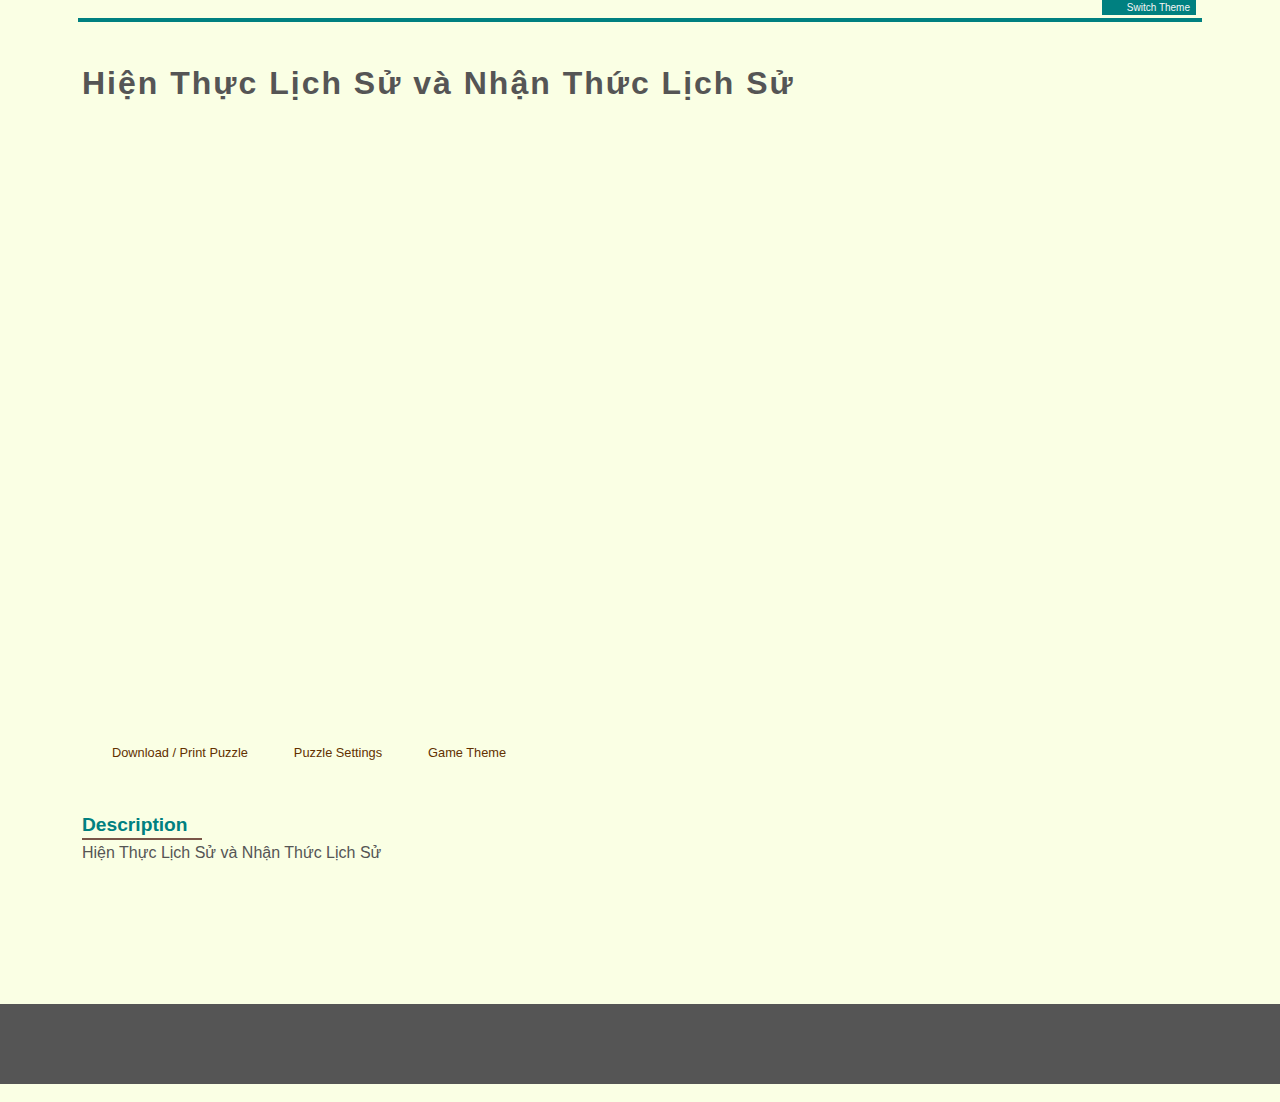
==== commit eacac1eb: "fix" ====
--- a/puzzle/index.html
+++ b/puzzle/index.html
@@ -1,21 +1,17 @@
 <!DOCTYPE html>
 <!-- saved from url=(0048)https://thewordsearch.com/puzzle/7508369/su-hoc/ -->
-<html lang="en"><script src="chrome-extension://eppiocemhmnlbhjplcgkofciiegomcon/content/location/location.js" id="eppiocemhmnlbhjplcgkofciiegomcon"></script><script src="chrome-extension://eppiocemhmnlbhjplcgkofciiegomcon/libs/extend-native-history-api.js"></script><script src="chrome-extension://eppiocemhmnlbhjplcgkofciiegomcon/libs/requests.js"></script><head><meta http-equiv="Content-Type" content="text/html; charset=UTF-8">
-
 <meta name="viewport" content="width=device-width, initial-scale=1">
 <title>su hoc Word Search</title>
 <meta name="description" content="su hoc"><link rel="canonical" href="https://thewordsearch.com/puzzle/7508369/su-hoc/">
-<meta property="og:image" content="https://thewordsearch.com/static/puzzle/word-search-7508369.png"><meta property="og:image:width" content="820"><meta property="og:image:height" content="720"><link rel="preload" href="https://thewordsearch.com/v4/fonts/Rubik-Minified.woff2" as="font" type="font/woff2" crossorigin="">
 <link rel="stylesheet" media="all" href="./assets/17main.css">
-<link rel="apple-touch-icon" href="https://thewordsearch.com/apple.png">
-<link rel="icon" sizes="192x192" href="https://thewordsearch.com/ico192.png">
-<link rel="manifest" href="https://thewordsearch.com/manifest.webmanifest">
+<link rel="apple-touch-icon" href="./assets/apple.png">
+<link rel="icon" sizes="192x192" href="./assets/ico192.png">
+<link rel="manifest" href="./assets/manifest.webmanifest">
 </head>
 <body __processed_ea3da83c-3a9d-4a25-9895-0283c2064cc2__="true" class="dark" bis_register="[base64]">
 <script>document.body.className=localStorage.theme||''</script>
 <header>
 <a href="https://thewordsearch.com/" title="The Word Search" aria-label="The Word Search">
-<svg id="logo" role="img"><use xlink:href="/v4/img/icons.svg#logo"></use></svg>
 </a>
 <nav>
 <div class="switch_theme" bis_skin_checked="1"><svg role="img"><use xlink:href="/v4/img/icons.svg#switch"></use></svg> Switch Theme</div></nav>
--- a/puzzle/assets/17main.css
+++ b/puzzle/assets/17main.css
@@ -225,8 +225,8 @@
 @font-face {
   font-family: 'Rubik';
   font-display: swap;
-  src: url('/v4/fonts/Rubik-Minified.woff2') format('woff2'),
-    url('/v4/fonts/Rubik-Minified.ttf') format('truetype');
+  src: url('./assets/Rubik-Minified.woff2') format('woff2'),
+    url('./assets/Rubik-Minified.ttf') format('truetype');
 }
 
 @font-face {
